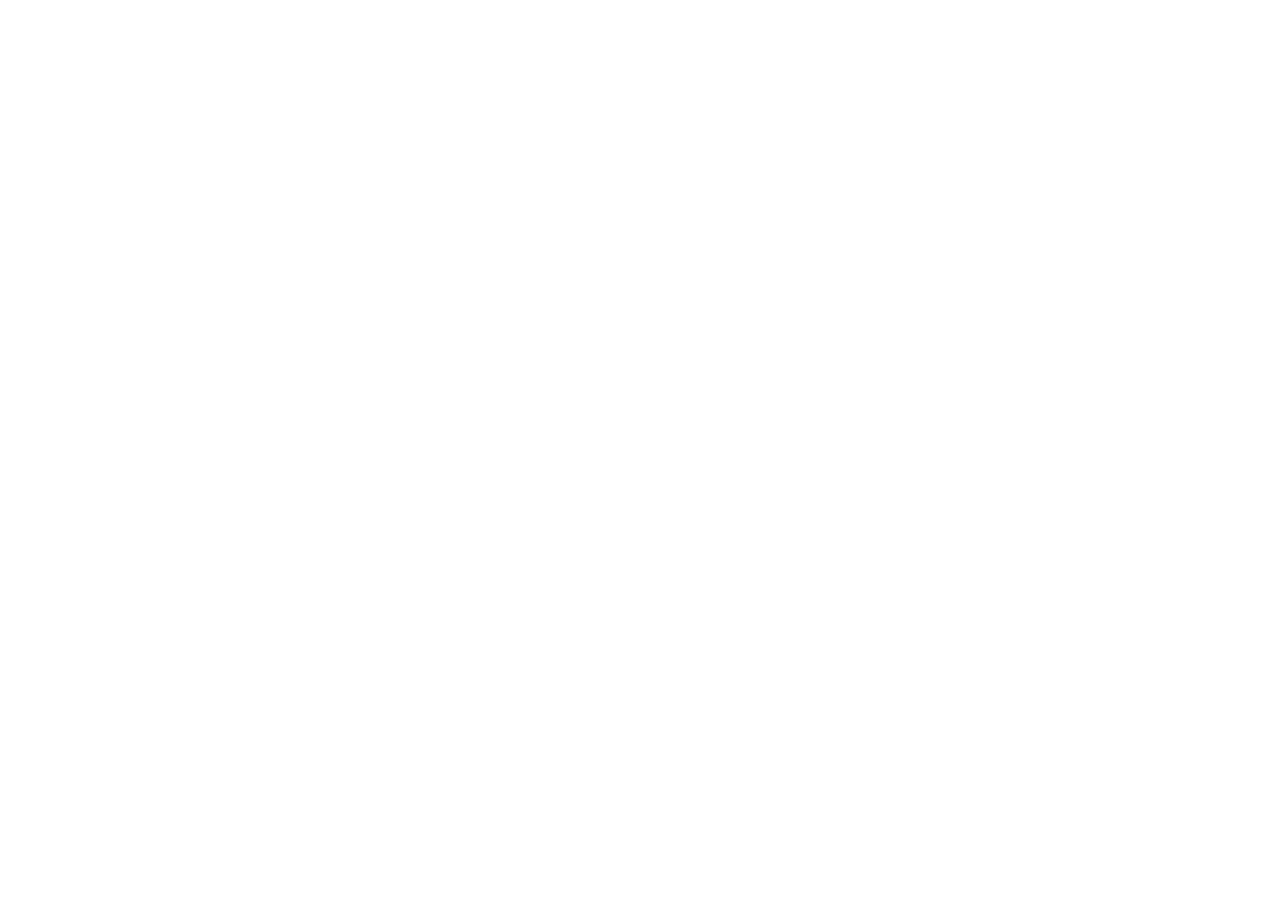
==== index.html @ a673eb8e "Commit" ====
<!DOCTYPE html>
<html lang="en">
<head>
    <meta charset="UTF-8">
    <meta name="viewport" content="width=device-width, initial-scale=1.0">
    <link rel="stylesheet" href="style.css">
    <title>Grid class 1</title>
</head>
<body>
    
</body>
</html>
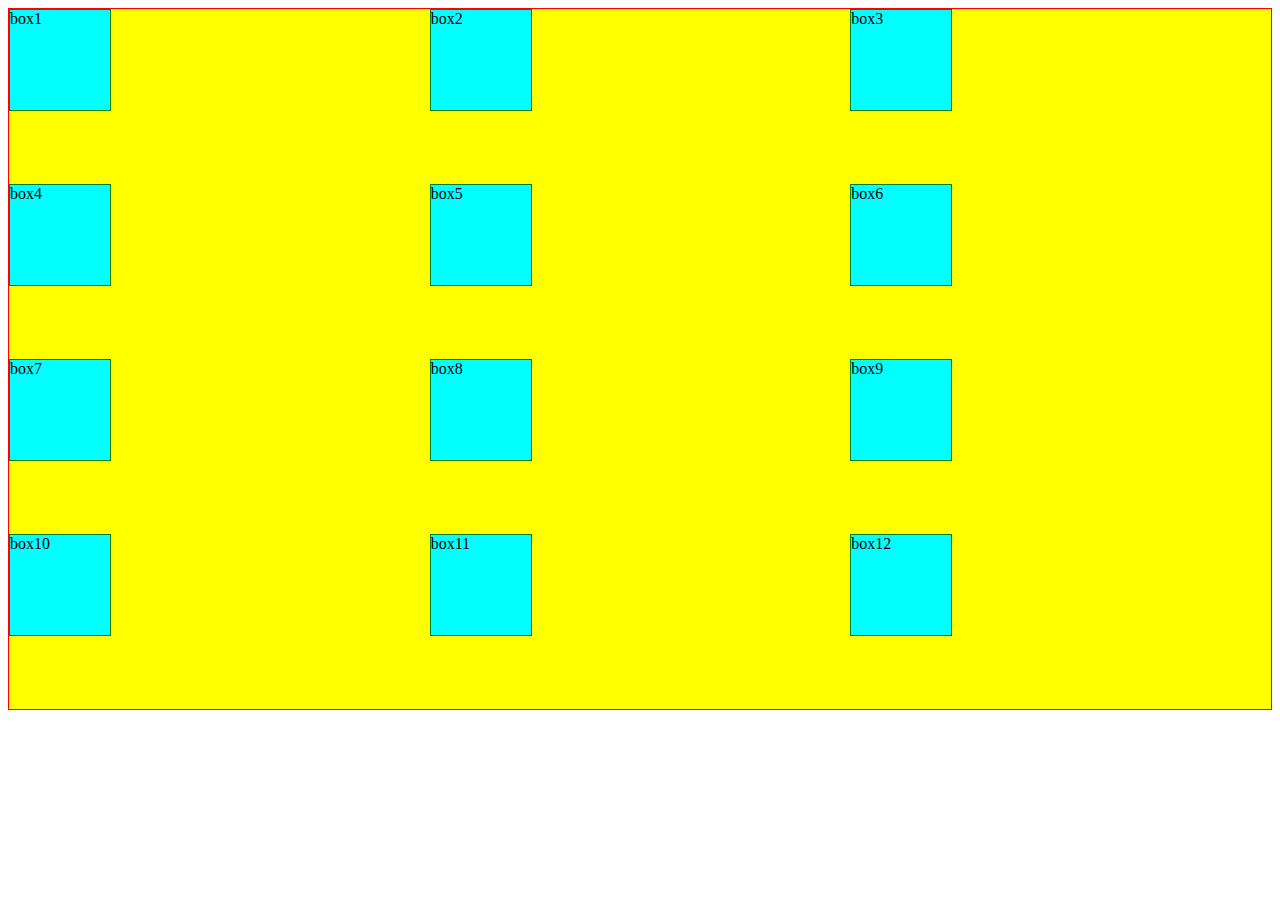
==== commit 387e34ba: "Commit 1" ====
--- a/index.html
+++ b/index.html
@@ -7,6 +7,19 @@
     <title>Grid class 1</title>
 </head>
 <body>
-    
+    <div class="Container">
+        <div class="box">box1</div>
+        <div class="box">box2</div>
+        <div class="box">box3</div>
+        <div class="box">box4</div>
+        <div class="box">box5</div>
+        <div class="box">box6</div>
+        <div class="box">box7</div>
+        <div class="box">box8</div>
+        <div class="box">box9</div>
+        <div class="box">box10</div>
+        <div class="box">box11</div>
+        <div class="box">box12</div>
+    </div>
 </body>
 </html>--- a/style.css
+++ b/style.css
@@ -0,0 +1,15 @@
+.Container{
+    height: 700px;
+    background-color: yellow;
+    color: black;
+    border: 1px solid red;
+    display: grid;
+    grid-template-rows: repeat(4, 1fr);
+    grid-template-columns: repeat(3, 1fr);
+}
+.box{
+    border: 1px solid green;
+    background-color: aqua;
+    height: 100px;
+    width: 100px;
+}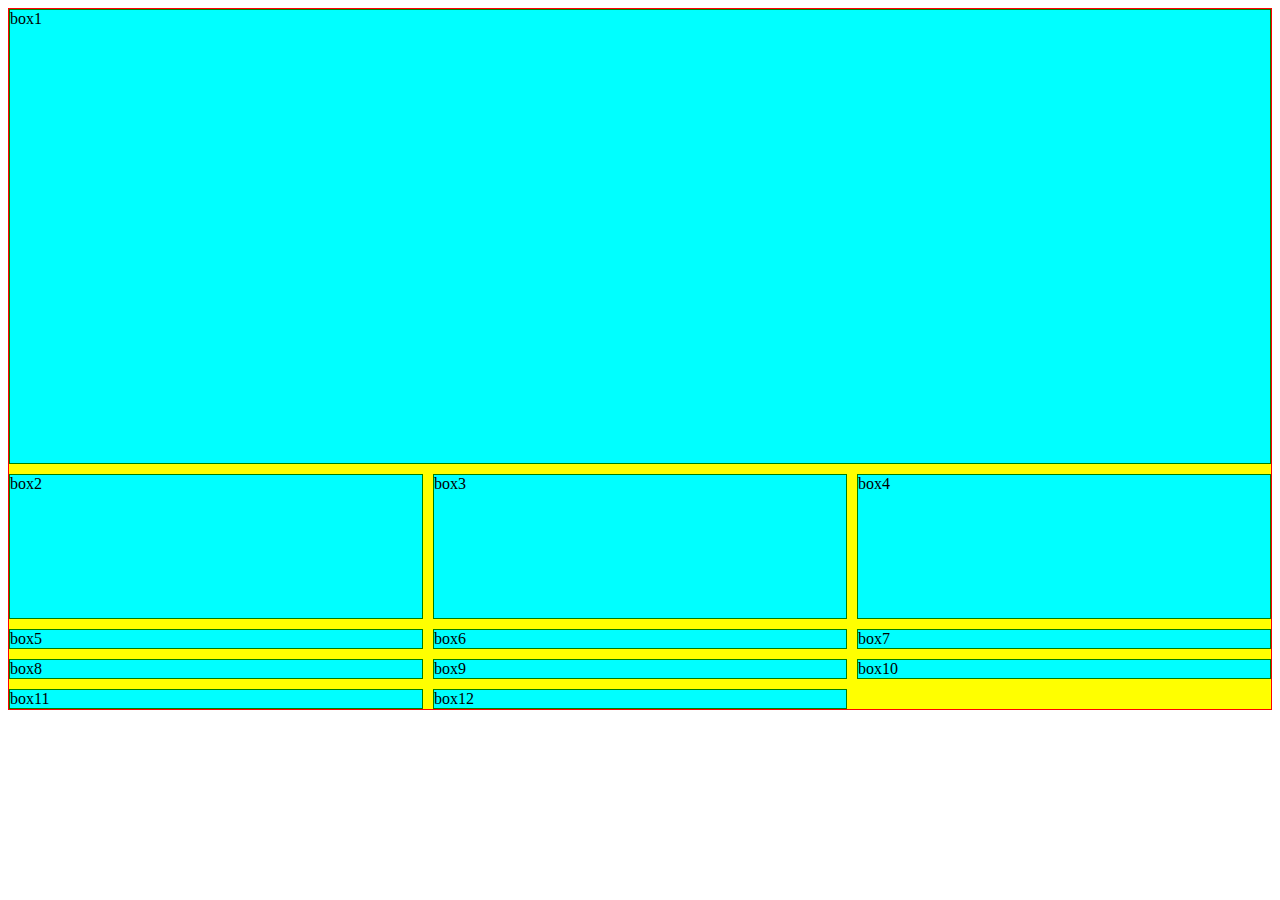
==== commit e0f48f15: "Commit 2" ====
--- a/index.html
+++ b/index.html
@@ -8,9 +8,9 @@
 </head>
 <body>
     <div class="Container">
-        <div class="box">box1</div>
-        <div class="box">box2</div>
-        <div class="box">box3</div>
+        <div class="box" id="box1">box1</div>
+        <div class="box" id="box2">box2</div>
+        <div class="box" id="box3">box3</div>
         <div class="box">box4</div>
         <div class="box">box5</div>
         <div class="box">box6</div>
--- a/style.css
+++ b/style.css
@@ -6,10 +6,18 @@
     display: grid;
     grid-template-rows: repeat(4, 1fr);
     grid-template-columns: repeat(3, 1fr);
+    grid-gap: 10px;
 }
 .box{
     border: 1px solid green;
     background-color: aqua;
-    height: 100px;
-    width: 100px;
+    /* height: 100px;
+    width: 100px; */
+
+}
+#box1{
+    grid-column-start: 1;
+    grid-column-end: 4;
+    grid-row-start: 1;
+    grid-row-end: 4;
 }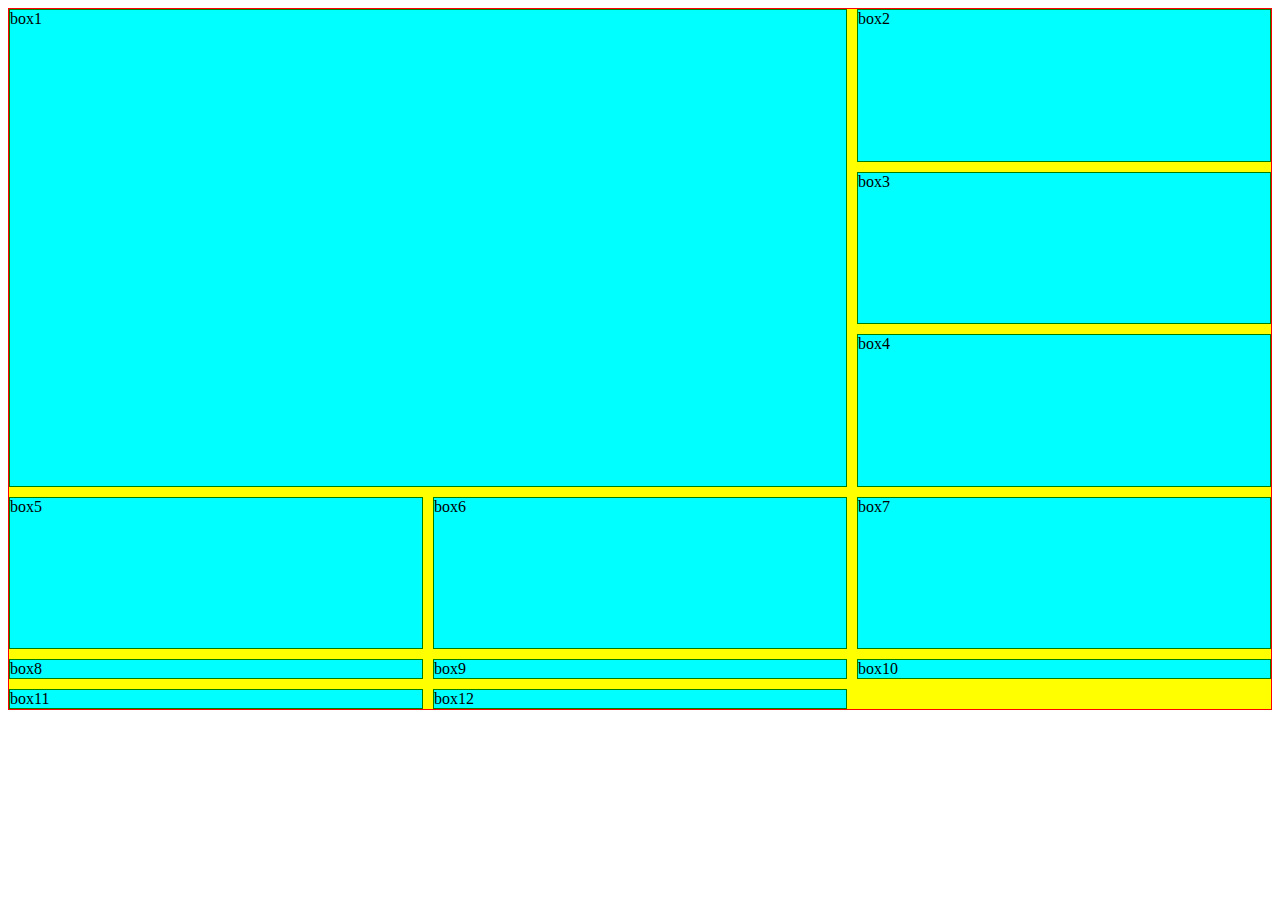
==== commit e367a3b1: "Commit 3" ====
--- a/index.html
+++ b/index.html
@@ -8,18 +8,20 @@
 </head>
 <body>
     <div class="Container">
+
         <div class="box" id="box1">box1</div>
         <div class="box" id="box2">box2</div>
         <div class="box" id="box3">box3</div>
-        <div class="box">box4</div>
-        <div class="box">box5</div>
-        <div class="box">box6</div>
-        <div class="box">box7</div>
-        <div class="box">box8</div>
-        <div class="box">box9</div>
-        <div class="box">box10</div>
-        <div class="box">box11</div>
-        <div class="box">box12</div>
+        <div class="box" id="box4">box4</div>
+        <div class="box" id="box3">box5</div>
+        <div class="box" id="box3">box6</div>
+        <div class="box" id="box3">box7</div>
+        <div class="box" id="box3">box8</div>
+        <div class="box" id="box3">box9</div>
+        <div class="box" id="box3">box10</div>
+        <div class="box" id="box3">box11</div>
+        <div class="box" id="box3">box12</div>
+        
     </div>
 </body>
 </html>--- a/style.css
+++ b/style.css
@@ -16,8 +16,9 @@
 
 }
 #box1{
-    grid-column-start: 1;
+    /* grid-column-start: 1;
     grid-column-end: 4;
     grid-row-start: 1;
-    grid-row-end: 4;
+    grid-row-end: 4; */
+    grid-area: 1/1/4/3;
 }